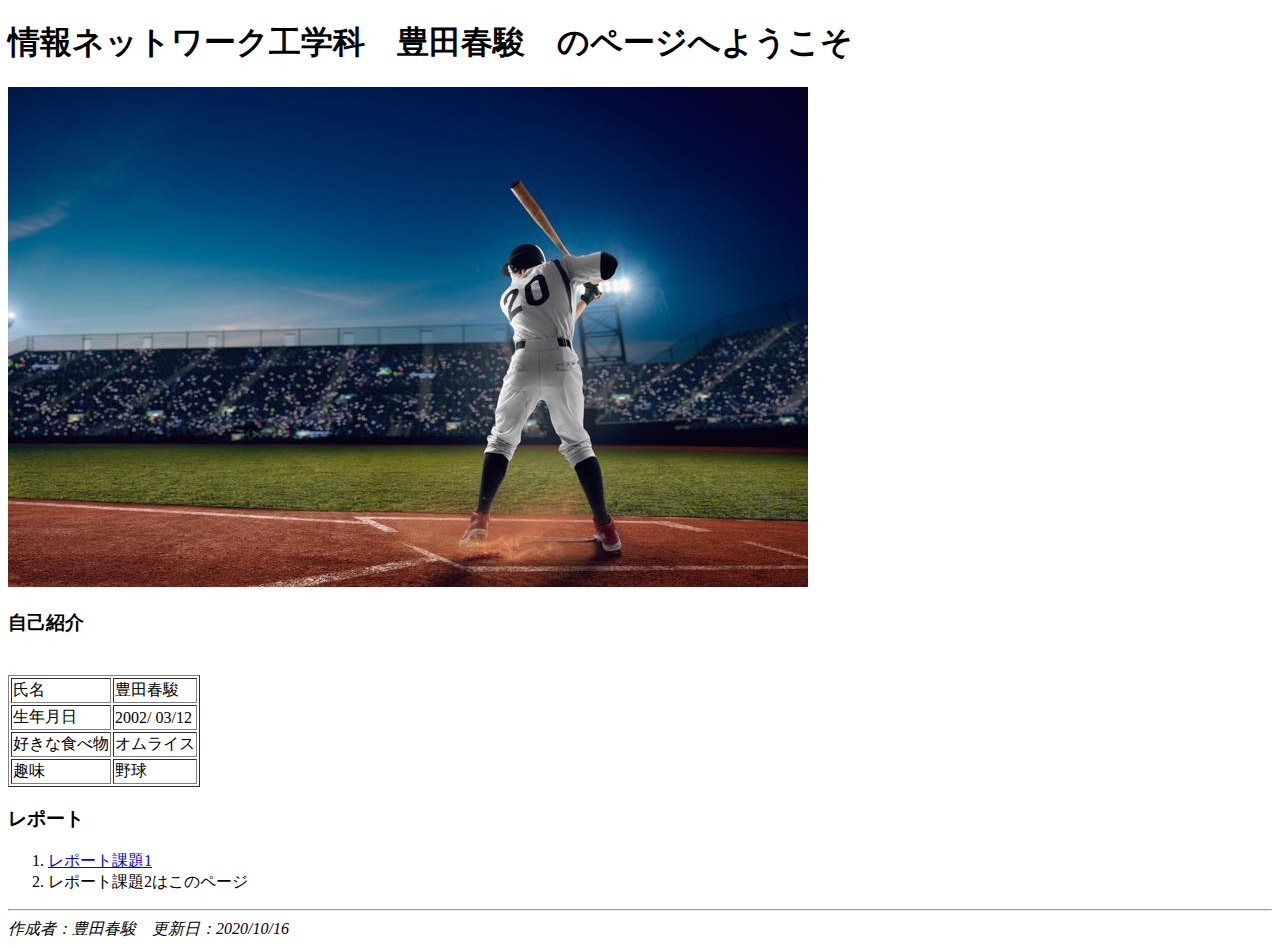
==== index.html @ e93c005d "課題2のアップロード" ====
<!-- htmlに影響を与えないコメント -->
<!doctype html>
<html>
    <head>
        <meta charset="utf-8">
        <title>トップページ（課題2）</title>
    </head> 
    <body>
        <h1>情報ネットワーク工学科　豊田春駿　のページへようこそ</h1>
        <img src = "images1/03.jpg" alt = "僕の趣味">
        <h3>自己紹介</h3>
        
    <table border ="1">
        <tr>　<td>氏名</td>　<td>豊田春駿</td>　　</tr>
        <tr>　<td>生年月日</td>　<td>2002/ 03/12</td>　　</tr>
        <tr>　<td>好きな食べ物</td>　<td>オムライス</td>　　</tr>
        <tr>　<td>趣味</td>　<td>野球</td>　　</tr>
    </table>  
        
        <h3>レポート</h3>
        <ol>
            <li><a href = "kadai1.html">レポート課題1</a></li>
            <li>レポート課題2はこのページ</li>
            
         </ol>
        
        
        <!--水平線を作成-->
        <hr>
        <address> 作成者：豊田春駿　更新日：2020/10/16 </address>
        
        
  
               
    </body>

</html>
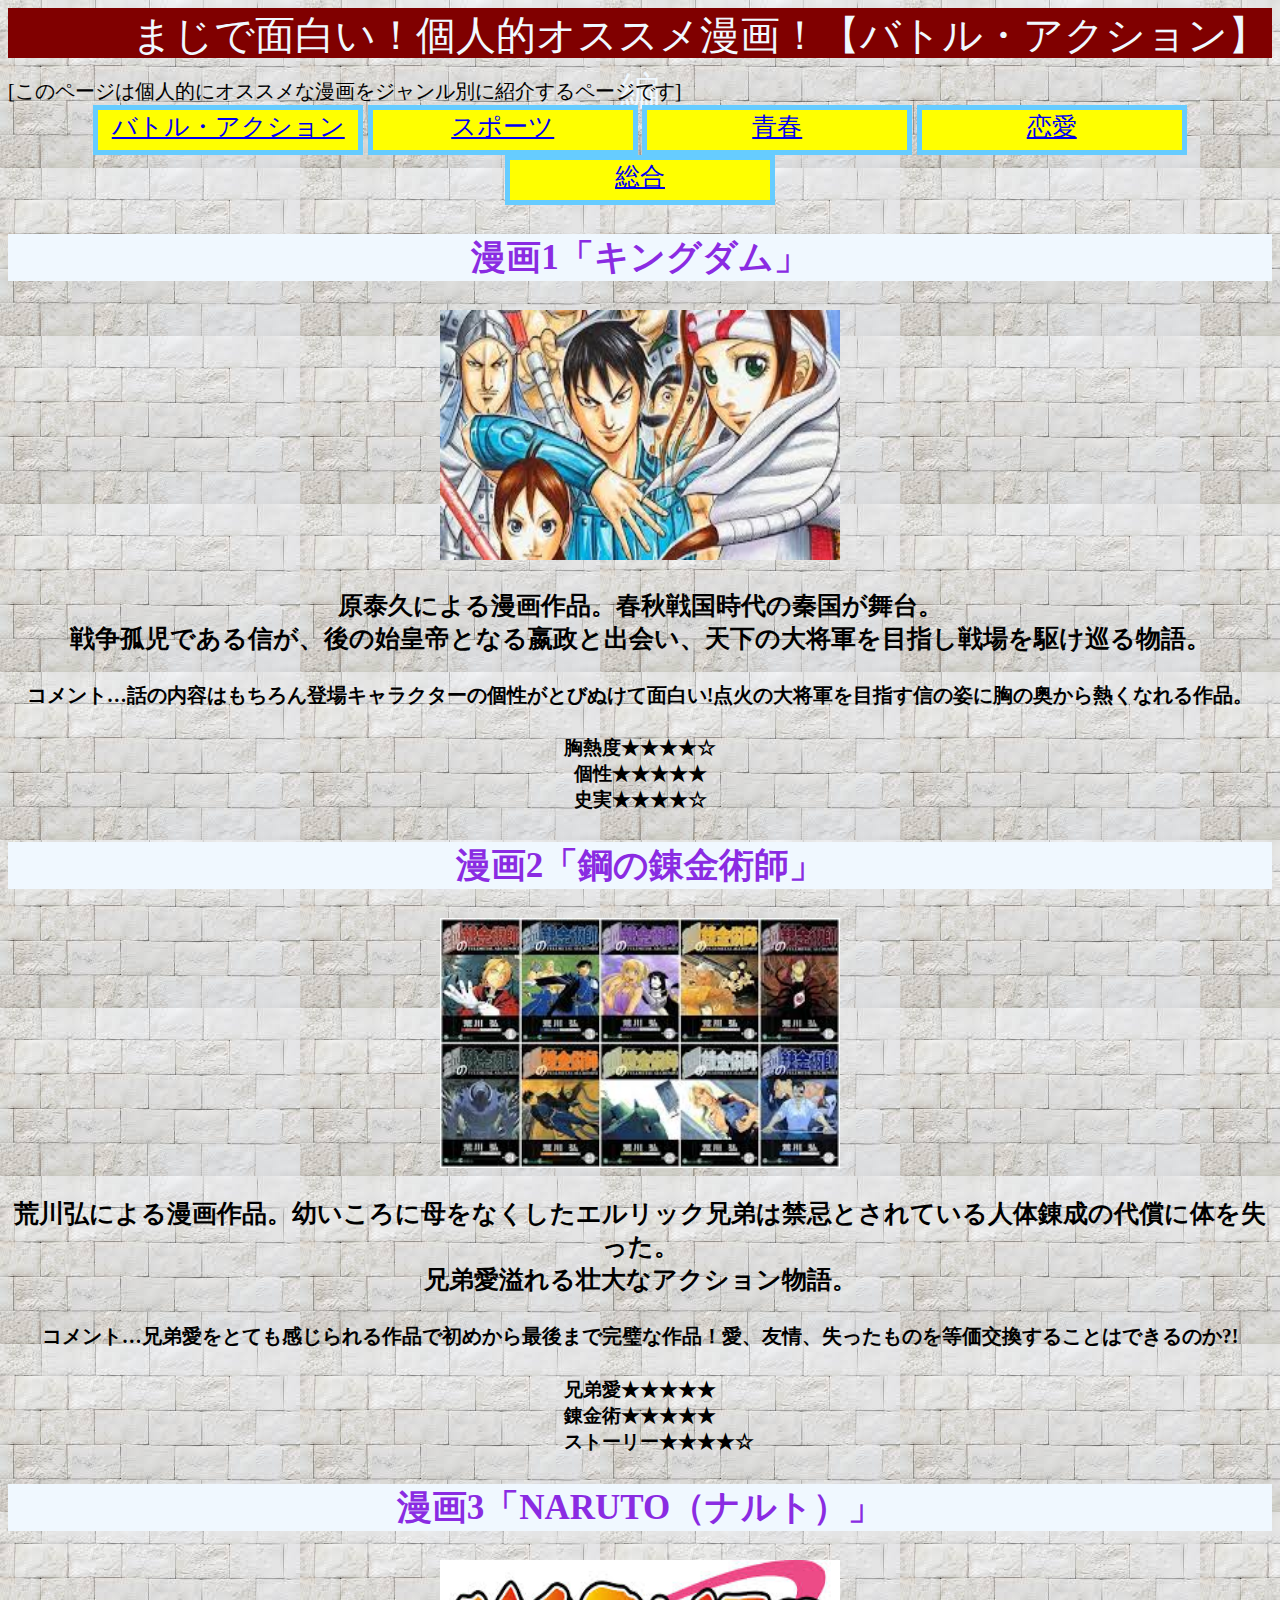
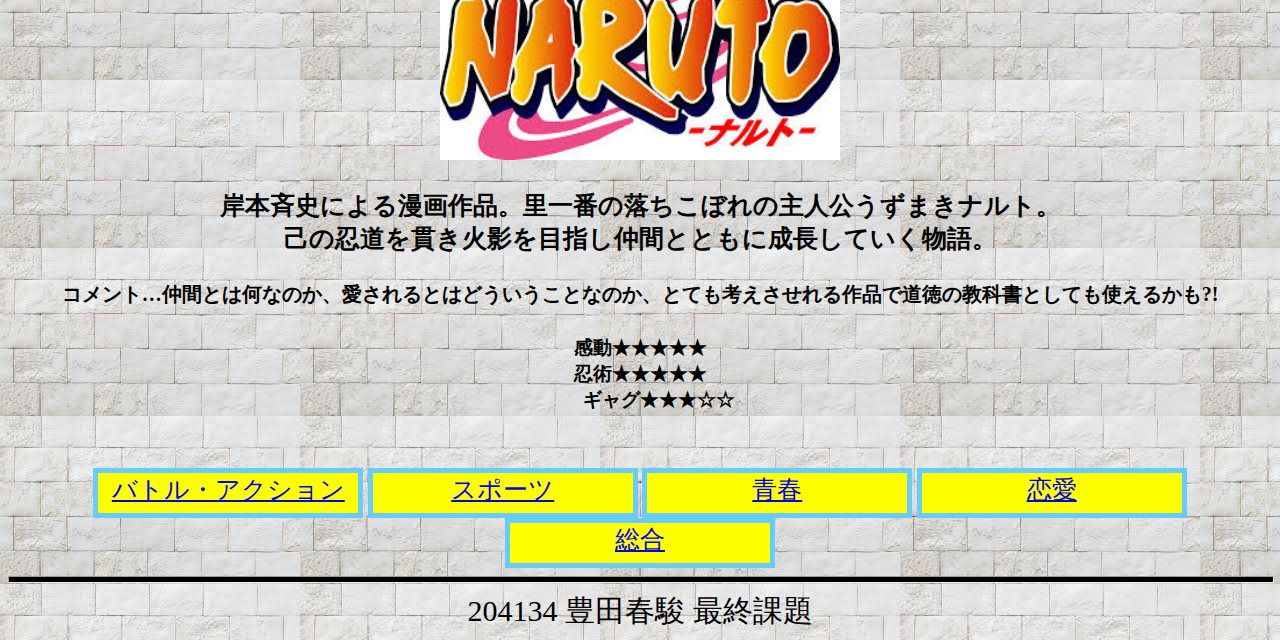
==== commit 84fc8359: "最終課題アップロード" ====
--- a/index.html
+++ b/index.html
@@ -1,37 +1,123 @@
-<!-- htmlに影響を与えないコメント -->
 <!doctype html>
 <html>
     <head>
         <meta charset="utf-8">
-        <title>トップページ（課題2）</title>
-    </head> 
+        <title>final バトル・アクション</title>
+        <link rel="stylesheet" type="text/css" href ="css/index.css">
+    </head>
+    
     <body>
-        <h1>情報ネットワーク工学科　豊田春駿　のページへようこそ</h1>
-        <img src = "images1/03.jpg" alt = "僕の趣味">
-        <h3>自己紹介</h3>
+        <div class="osusume">
+        　　　まじで面白い！個人的オススメ漫画！【バトル・アクション】編
+        </div>
+        <div class="setu">
+            [このページは個人的にオススメな漫画をジャンル別に紹介するページです]
+        </div>
+        <div class="menu">
+            <span class="janru">
+                <a href="index.html">バトル・アクション</a>
+            </span>
+            <span class="janru">
+                <a href="page1.html">スポーツ</a>
+            </span>
+            <span class="janru">
+                <a href="page2.html">青春</a>
+            </span>
+             <span class="janru">
+                <a href="page3.html">恋愛</a>
+            </span>
+             <span class="janru">
+                <a href="page4.html">総合</a>
+            </span>     
+        </div>
+        <h2 class="kingudam">漫画1「キングダム」</h2>
+        <div class="images">
+        <img src = "images/01.jpg" alt = "キングダム" width="400" height="250">
+        </div>
+        <p>原泰久による漫画作品。春秋戦国時代の秦国が舞台。<br>戦争孤児である信が、後の始皇帝となる嬴政と出会い、天下の大将軍を目指し戦場を駆け巡る物語。</p>
+        <h4>コメント…話の内容はもちろん登場キャラクターの個性がとびぬけて面白い!点火の大将軍を目指す信の姿に胸の奥から熱くなれる作品。</h4>
+        <h3>胸熱度★★★★☆<br>
+            個性★★★★★<br>
+            史実★★★★☆</h3>
+       
+        <h2 class="hagane">漫画2「鋼の錬金術師」</h2>
+        <div class="images">
+        <img src = "images/02.jpg" alt = "鋼の錬金術師" width="400" height="250">
+        </div>
+        <p>荒川弘による漫画作品。幼いころに母をなくしたエルリック兄弟は禁忌とされている人体錬成の代償に体を失った。<br>兄弟愛溢れる壮大なアクション物語。</p>
+        <h4>コメント…兄弟愛をとても感じられる作品で初めから最後まで完璧な作品！愛、友情、失ったものを等価交換することはできるのか?!</h4>
+        <h3>兄弟愛★★★★★<br>
+            錬金術★★★★★<br>
+        　　ストーリー★★★★☆</h3>
         
-    <table border ="1">
-        <tr>　<td>氏名</td>　<td>豊田春駿</td>　　</tr>
-        <tr>　<td>生年月日</td>　<td>2002/ 03/12</td>　　</tr>
-        <tr>　<td>好きな食べ物</td>　<td>オムライス</td>　　</tr>
-        <tr>　<td>趣味</td>　<td>野球</td>　　</tr>
-    </table>  
+        <h2 class="naruto">漫画3「NARUTO（ナルト）」</h2>
+        <div class="images">
+        <img src = "images/03.jpg" alt = "NARUTO" width="400" height="200">
+        </div>
+        <p>岸本斉史による漫画作品。里一番の落ちこぼれの主人公うずまきナルト。<br>己の忍道を貫き火影を目指し仲間とともに成長していく物語。</p>
+        <h4>コメント…仲間とは何なのか、愛されるとはどういうことなのか、とても考えさせれる作品で道徳の教科書としても使えるかも?!</h4>
+        <h3>感動★★★★★<br>
+            忍術★★★★★<br>
+        　　ギャグ★★★☆☆</h3>
         
-        <h3>レポート</h3>
-        <ol>
-            <li><a href = "kadai1.html">レポート課題1</a></li>
-            <li>レポート課題2はこのページ</li>
-            
-         </ol>
+        <br>
+        <br>
+        
+        <div class="menu">
+            <span class="janru">
+                <a href="index.html">バトル・アクション</a>
+            </span>
+            <span class="janru">
+                <a href="page1.html">スポーツ</a>
+            </span>
+            <span class="janru">
+                <a href="page2.html">青春</a>
+            </span>
+             <span class="janru">
+                <a href="page3.html">恋愛</a>
+            </span>
+             <span class="janru">
+                <a href="page4.html">総合</a>
+            </span>
+        </div>
+        
+        <hr>
+        
+        <div class="footer">
+           204134  豊田春駿 最終課題
+        </div>
         
         
-        <!--水平線を作成-->
-        <hr>
-        <address> 作成者：豊田春駿　更新日：2020/10/16 </address>
         
         
-  
-               
+        
+        
     </body>
+    
+    
+    
+</html>
+        
+        
+        
+        
+        
 
-</html>+
+
+
+
+
+
+
+
+
+
+
+
+
+
+
+
+
+
--- a/css/index.css
+++ b/css/index.css
@@ -0,0 +1,77 @@
+body{
+     background-image:url(../images/04.jpg);
+}
+div.osusume{
+    height:50px;
+    background-color:maroon;
+    color: aliceblue;
+    font-size: 40px;
+    font-family: "impact";
+    text-align: center;
+    margin-bottom: 20px;
+}
+div.setu{
+    font-size:20px;
+}
+div.menu{
+    display: inline-block;
+    font-size:18px;
+    margin: auto;
+    text-align:center;
+}
+span.janru{
+    display: inline-block;
+    vertical-align: top;
+    width:260px;
+    height:40px;
+    background-color:yellow;
+    text-align: center;
+    font-size: 25px;
+    border: 5px solid #66CCFF;
+}
+.kingudam{
+    background-color: aliceblue;
+    font-size: 35px;
+    font-family: fantasy;
+    text-align: center;
+    color: blueviolet;
+}
+.hagane{
+    background-color: aliceblue;
+    font-size: 35px;
+    font-family: fantasy;
+    text-align: center;
+    color: blueviolet;
+}
+.naruto{
+    background-color: aliceblue;
+    font-size: 35px;
+    font-family: fantasy;
+    text-align: center;
+    color: blueviolet;
+}
+div.images{
+    text-align: center;
+}
+p{
+    font-size: 25px;
+    font-weight: bold;
+    text-align: center;
+}
+h3{
+    text-align: center;
+}
+h4{
+    font-size: 20px;
+    text-align: center;
+}
+
+hr{
+    height: 5px;
+    background-color: black;
+    width: 100%;
+}
+div.footer{
+    text-align:center;
+    font-size: 30px;
+}